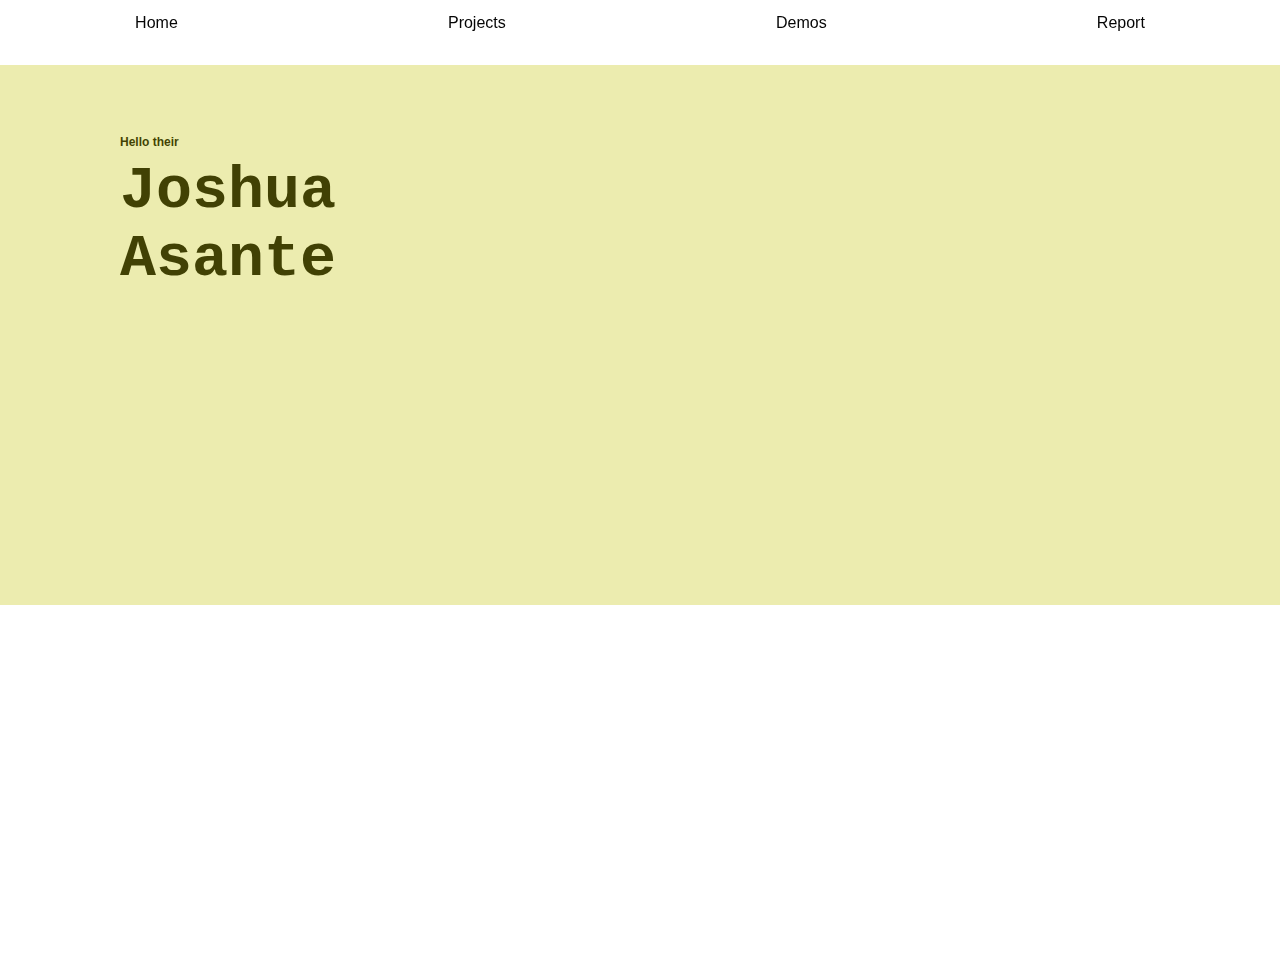
==== Index Page/contact.html @ 23508d9d "pages are being justified and modified" ====
<!DOCTYPE html>
<html lang="en">
<head>
  <meta charset="UTF-8">
  <meta name="viewport" content="width=device-width, initial-scale=1.0">
  <title>Navigation Bar</title>
  <link rel="stylesheet" href="styleIndex.css">
</head>
<body>
  <div class="navbar">
    <a href="index.html">Home</a>
    <a href="project.html">Projects</a>
    <a href="videos.html">Demos</a>
    <a href="report.html">Report</a>
  </div>

  <div class="content">
    <header>
    <h1>Hello their</h1>
    <h2>Joshua</h1>
    <h3>Asante</h2>
    </header>
  </div>
 <div class="top-half"></div>
 <script src="script.js"></script>

</body>
</html>
---- Index Page/styleIndex.css ----
body {
    margin: 0;
    font-family: Arial, sans-serif;
  }
  
  /* Styling the navigation bar */
  .navbar {
    display: flex;
    justify-content: space-around;
    align-items: center;
    position: fixed;
    top: 0;
    width: 100%;
    background-color: transparent;
    margin-top: 7px;
    transition: transform 1.0s ease-in-out;
    z-index: 1000;
  }
  .hidden {
    transform: translateY(-100%);
  }
  /* Styling the links in the navigation bar */
  .navbar a {
    color: rgb(5, 5, 5); /* White text color */
    text-decoration: none;
    padding: 7px;
    font-size: 16px;
  }
  
  /* add hover to the nav links*/
  .navbar a:hover {
    background-color: #575757; 
    border-radius: 4px;
    border-bottom: 3px;
    opacity: 0.7;
  }
  
  /* this is the spcae between nav and headers */
  .content {
    margin-top: 65px;
    padding: 20px;
  }


  /*this is all for my headers on my first page*/
h2, h3 {
    margin: 0;
    font-size: 60px;
    font-family: 'Courier New', Courier, monospace;
}
h1, h2, h3 {
    margin-left: 100px;
}

h1 {
    font-size: 12px;
    margin-left: 100px;
    margin-top: 50px;
}
h2 {
    font-size: 60px;
}

h3 {
    font-size: 60px;
}


 /*this is for the colour of my page*/
body, html {
    height: 100%;
    margin: 0;
    position: relative;
}
.top-half {
    background-color: rgba(196, 196, 12, 0.822);
    opacity: 40%;
    width: 100%;
    height: 60%;
    position: absolute;
    left: 0;
    top: 0;
}
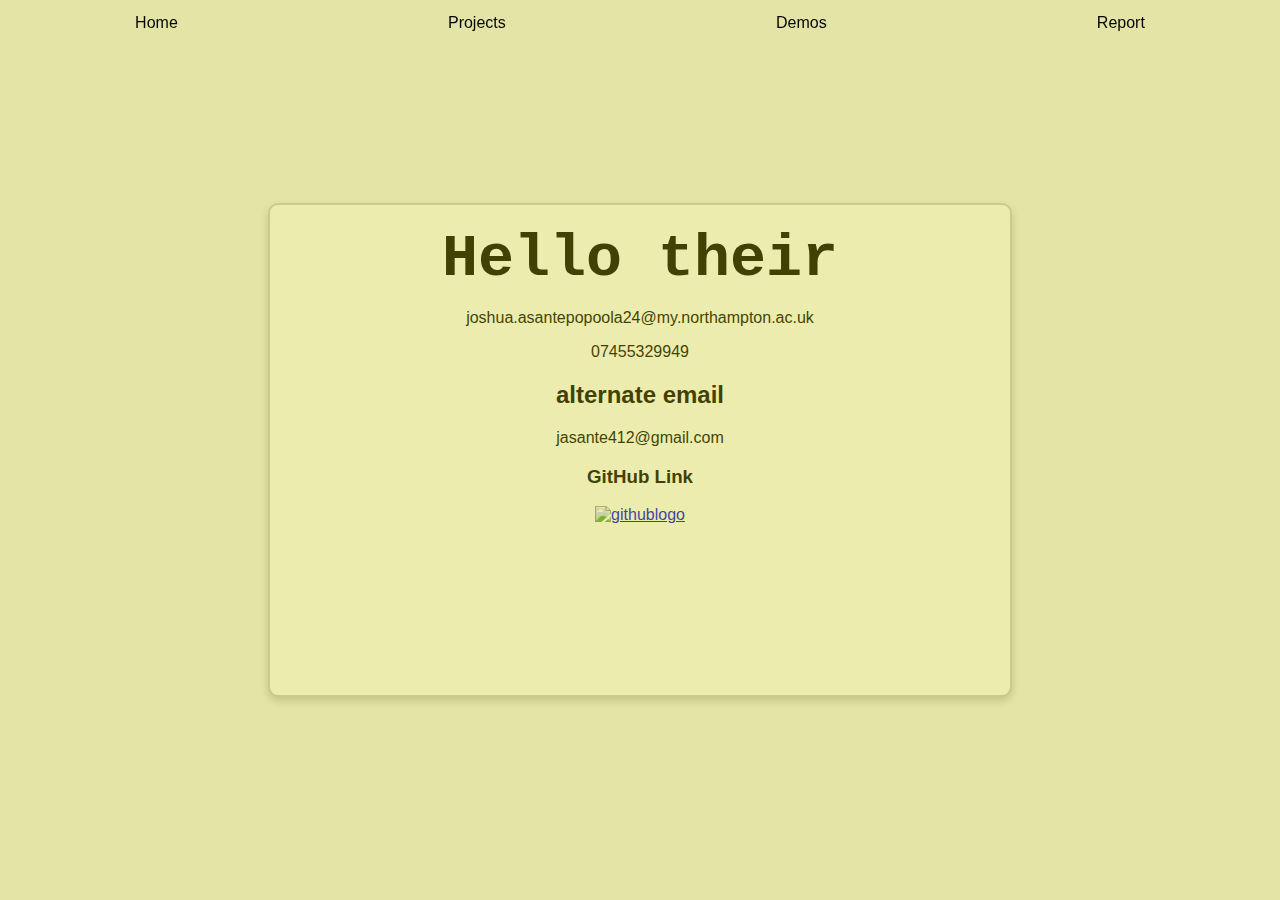
==== commit 86b445d3: "i have created the contact area for some reason the link to my github isnt working however i have al" ====
--- a/Index Page/contact.html
+++ b/Index Page/contact.html
@@ -4,7 +4,7 @@
   <meta charset="UTF-8">
   <meta name="viewport" content="width=device-width, initial-scale=1.0">
   <title>Navigation Bar</title>
-  <link rel="stylesheet" href="styleIndex.css">
+  <link rel="stylesheet" href="contact.css">
 </head>
 <body>
   <div class="navbar">
@@ -14,13 +14,18 @@
     <a href="report.html">Report</a>
   </div>
 
-  <div class="content">
+  <div class="mainbox">
     <header>
     <h1>Hello their</h1>
-    <h2>Joshua</h1>
-    <h3>Asante</h2>
+    <p>joshua.asantepopoola24@my.northampton.ac.uk</p>
+    <p>07455329949</p>
+    <h2>alternate email</h2>
+    <p>jasante412@gmail.com</p>
+    <h3>GitHub Link</h3>
+    <a href="https://github.com/joshuasante1uon/Html-Excersizes/commits/main/Index%20Page" target="_blank"><img src="C:\Users\jasan\Downloads\githublogo.jpeg" alt="githublogo"> </a>
+
     </header>
-  </div>
+</div>
  <div class="top-half"></div>
  <script src="script.js"></script>
 
--- a/Index Page/contact.css
+++ b/Index Page/contact.css
@@ -0,0 +1,84 @@
+body {
+    margin: 0;
+    font-family: Arial, sans-serif;
+  }
+  /*my navigation bar */
+  .navbar {
+    display: flex;
+    justify-content: space-around;
+    align-items: center;
+    position: fixed;
+    top: 0;
+    width: 100%;
+    background-color: transparent;
+    margin-top: 7px;
+    transition: transform 1.0s ease-in-out;
+    z-index: 1000;
+  }
+  .hidden {
+    transform: translateY(-100%);
+  }
+
+  .navbar a {
+    color: rgb(5, 5, 5); 
+    text-decoration: none;
+    padding: 7px;
+    font-size: 16px;
+  }
+  
+  .navbar a:hover {
+    background-color: #575757; 
+    border-radius: 4px;
+    border-bottom: 3px;
+    opacity: 0.7;
+  }
+  
+  /* this is the spcae between nav and headers */
+  .content {
+    margin-top: 65px;
+    padding: 20px;
+  }
+
+
+  /*this is all for my headers on my pages */
+h1 {
+    margin: 0px;
+    font-size: 60px;
+    font-family: 'Courier New', Courier, monospace;
+}
+h1, p {
+    
+    display: center;
+}
+
+ /*this is for the colour of my page*/
+body {
+     margin: 0;
+     padding: 0;
+     display: flex; 
+     justify-content: center; 
+     align-items: center; 
+     height: 100vh; 
+     background-color: #f4f4f4;
+}
+.top-half {
+    background-color: rgba(196, 196, 12, 0.822);
+    opacity: 40%;
+    width: 100%;
+    height:100%;
+    position: absolute;
+    left: 0;
+    top: 0;
+
+}
+.mainbox {
+    width: 700px;
+    height: 50%; 
+    background-color: white; 
+    border: 2px solid #ccc; 
+    border-radius: 10px;
+    box-shadow: 0 4px 10px rgba(0, 0, 0, 0.2); 
+    text-align: center; 
+    padding: 20px; 
+    overflow: auto; 
+  }